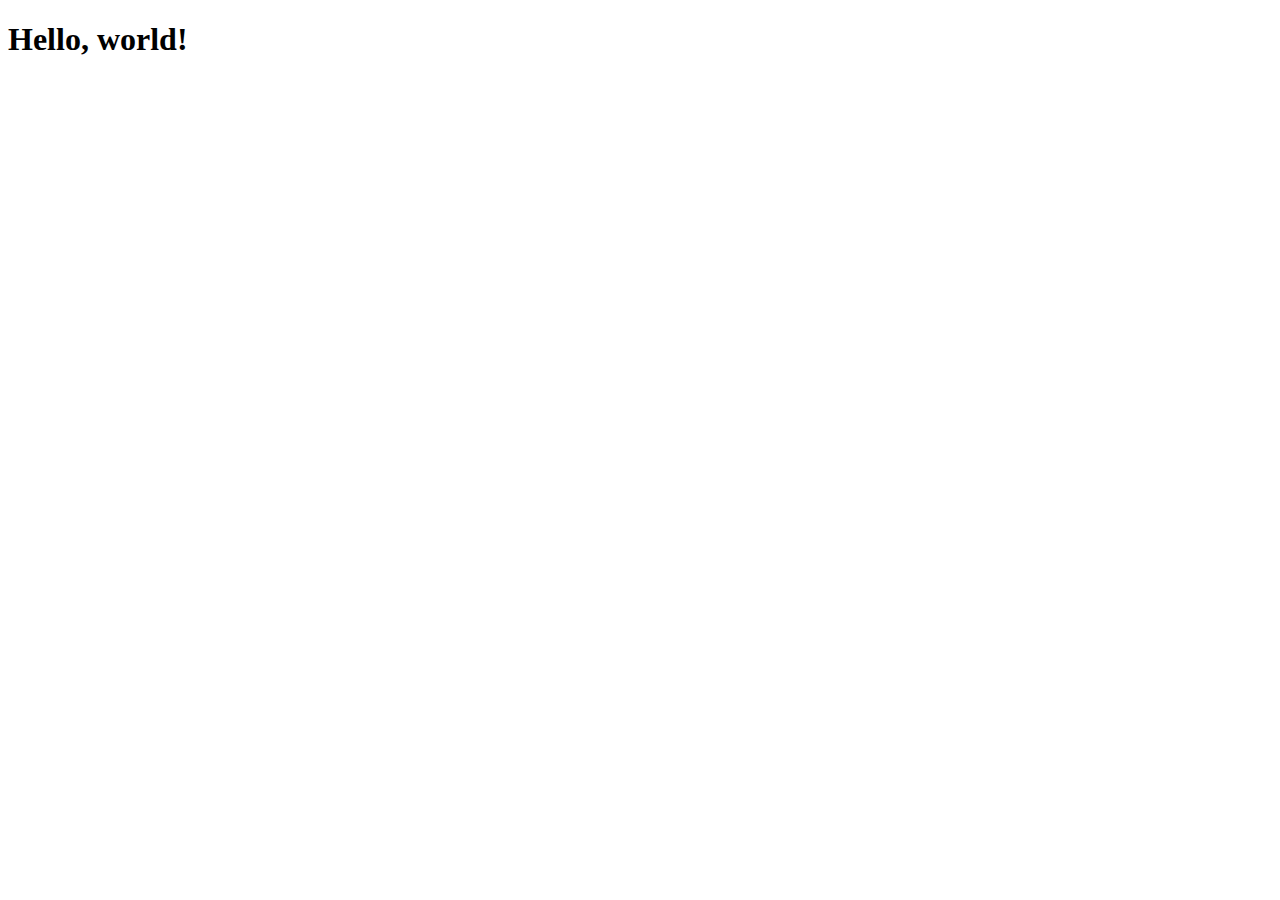
==== starter template/index.html @ 7d3bfbfe "Bootstrap eingebunden" ====
<!DOCTYPE html>
<html lang="de">
  <head>
    <meta charset="utf-8">
    <meta http-equiv="X-UA-Compatible" content="IE=edge">
    <meta name="viewport" content="width=device-width, initial-scale=1">
    <!-- Die 3 Meta-Tags oben *m�ssen* zuerst im head stehen; jeglicher sonstiger head-Inhalt muss *nach* diesen Tags kommen -->
    <title>Bootstrap-Basis-Vorlage</title>

    <!-- Bootstrap -->
    <link href="css/bootstrap.min.css" rel="stylesheet">

    <!-- Unterst�tzung f�r Media Queries und HTML5-Elemente in IE8 �ber HTML5 shim und Respond.js -->
    <!-- ACHTUNG: Respond.js funktioniert nicht, wenn du die Seite �ber file:// aufrufst -->
    <!--[if lt IE 9]>
      <script src="https://oss.maxcdn.com/html5shiv/3.7.2/html5shiv.min.js"></script>
      <script src="https://oss.maxcdn.com/respond/1.4.2/respond.min.js"></script>
    <![endif]-->
  </head>
  <body>
    <h1>Hello, world!</h1>

	
	
	
	
    <!-- jQuery (wird f�r Bootstrap JavaScript-Plugins ben�tigt) -->
    <script src="https://ajax.googleapis.com/ajax/libs/jquery/1.11.3/jquery.min.js"></script>
    <!-- Binde alle kompilierten Plugins zusammen ein (wie hier unten) oder such dir einzelne Dateien nach Bedarf aus -->
    <script src="js/bootstrap.min.js"></script>
  </body>
</html>
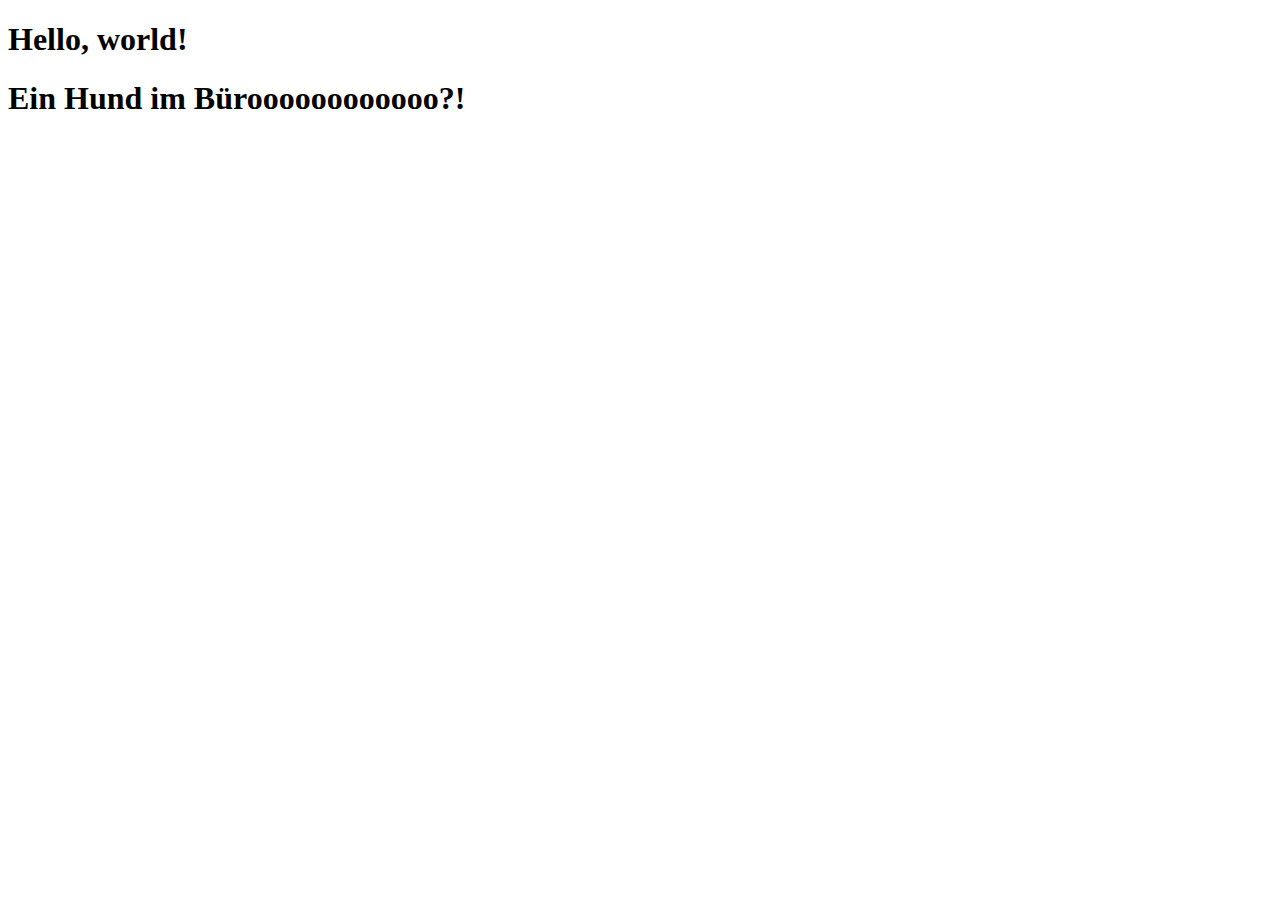
==== commit d2cf4d27: "Weil das so ist!" ====
--- a/starter template/index.html
+++ b/starter template/index.html
@@ -5,28 +5,23 @@
     <meta http-equiv="X-UA-Compatible" content="IE=edge">
     <meta name="viewport" content="width=device-width, initial-scale=1">
     <!-- Die 3 Meta-Tags oben *m�ssen* zuerst im head stehen; jeglicher sonstiger head-Inhalt muss *nach* diesen Tags kommen -->
-    <title>Bootstrap-Basis-Vorlage</title>
+    <title>Titel des Tabs</title>
 
     <!-- Bootstrap -->
     <link href="css/bootstrap.min.css" rel="stylesheet">
-
-    <!-- Unterst�tzung f�r Media Queries und HTML5-Elemente in IE8 �ber HTML5 shim und Respond.js -->
-    <!-- ACHTUNG: Respond.js funktioniert nicht, wenn du die Seite �ber file:// aufrufst -->
-    <!--[if lt IE 9]>
-      <script src="https://oss.maxcdn.com/html5shiv/3.7.2/html5shiv.min.js"></script>
-      <script src="https://oss.maxcdn.com/respond/1.4.2/respond.min.js"></script>
-    <![endif]-->
   </head>
+  
   <body>
     <h1>Hello, world!</h1>
 
+	<h1>Ein Hund im Büroooooooooooo?!</h1>
 	
 	
 	
-	
-    <!-- jQuery (wird f�r Bootstrap JavaScript-Plugins ben�tigt) -->
-    <script src="https://ajax.googleapis.com/ajax/libs/jquery/1.11.3/jquery.min.js"></script>
+    <!-- jQuery -->
+    <script src="/jquery/jquery.min.js"></script>
     <!-- Binde alle kompilierten Plugins zusammen ein (wie hier unten) oder such dir einzelne Dateien nach Bedarf aus -->
-    <script src="js/bootstrap.min.js"></script>
+    <script src="/javascript/bootstrap.min.js"></script>
   </body>
+  
 </html>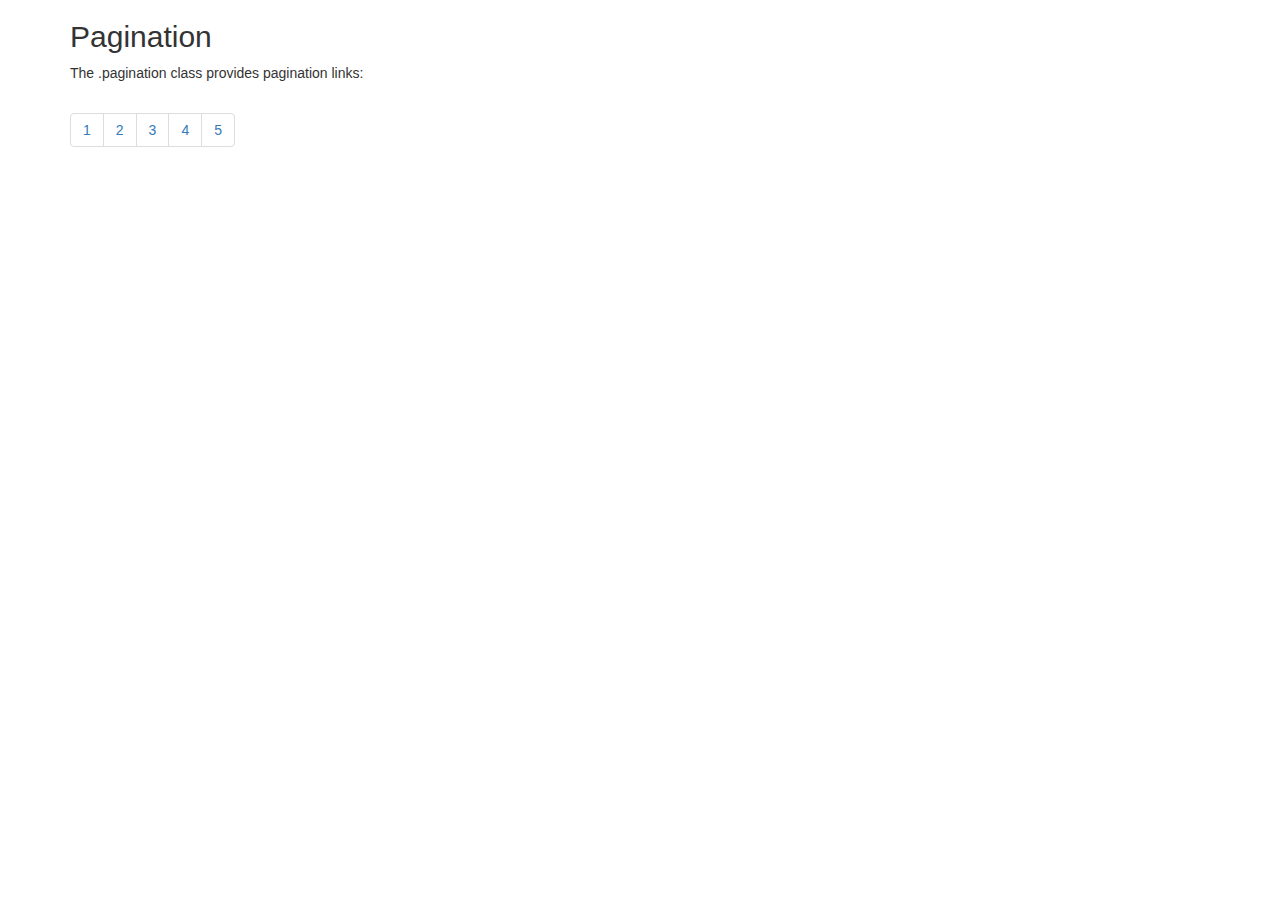
==== commit 67fc3244: "jQuery, Bootstrap passend eingebunden" ====
--- a/starter template/index.html
+++ b/starter template/index.html
@@ -7,21 +7,27 @@
     <!-- Die 3 Meta-Tags oben *m�ssen* zuerst im head stehen; jeglicher sonstiger head-Inhalt muss *nach* diesen Tags kommen -->
     <title>Titel des Tabs</title>
 
-    <!-- Bootstrap -->
-    <link href="css/bootstrap.min.css" rel="stylesheet">
+    <!--  -->
+	<link href="../css/bootstrap.min.css" rel="stylesheet">
+	<script src="../jquery/jquery.min.js"></script>
+	<script src="../javascript/jquery.js"></script>
+    <script src="../javascript/bootstrap.min.js"></script>
   </head>
   
   <body>
-    <h1>Hello, world!</h1>
 
-	<h1>Ein Hund im Büroooooooooooo?!</h1>
+	<div class="container">
+	  <h2>Pagination</h2>
+	  <p>The .pagination class provides pagination links:</p>                  
+	  <ul class="pagination">
+	    <li><a href="#">1</a></li>
+	    <li><a href="#">2</a></li>
+	    <li><a href="#">3</a></li>
+	    <li><a href="#">4</a></li>
+	    <li><a href="#">5</a></li>
+	  </ul>
+	</div>
 	
-	
-	
-    <!-- jQuery -->
-    <script src="/jquery/jquery.min.js"></script>
-    <!-- Binde alle kompilierten Plugins zusammen ein (wie hier unten) oder such dir einzelne Dateien nach Bedarf aus -->
-    <script src="/javascript/bootstrap.min.js"></script>
   </body>
   
 </html>